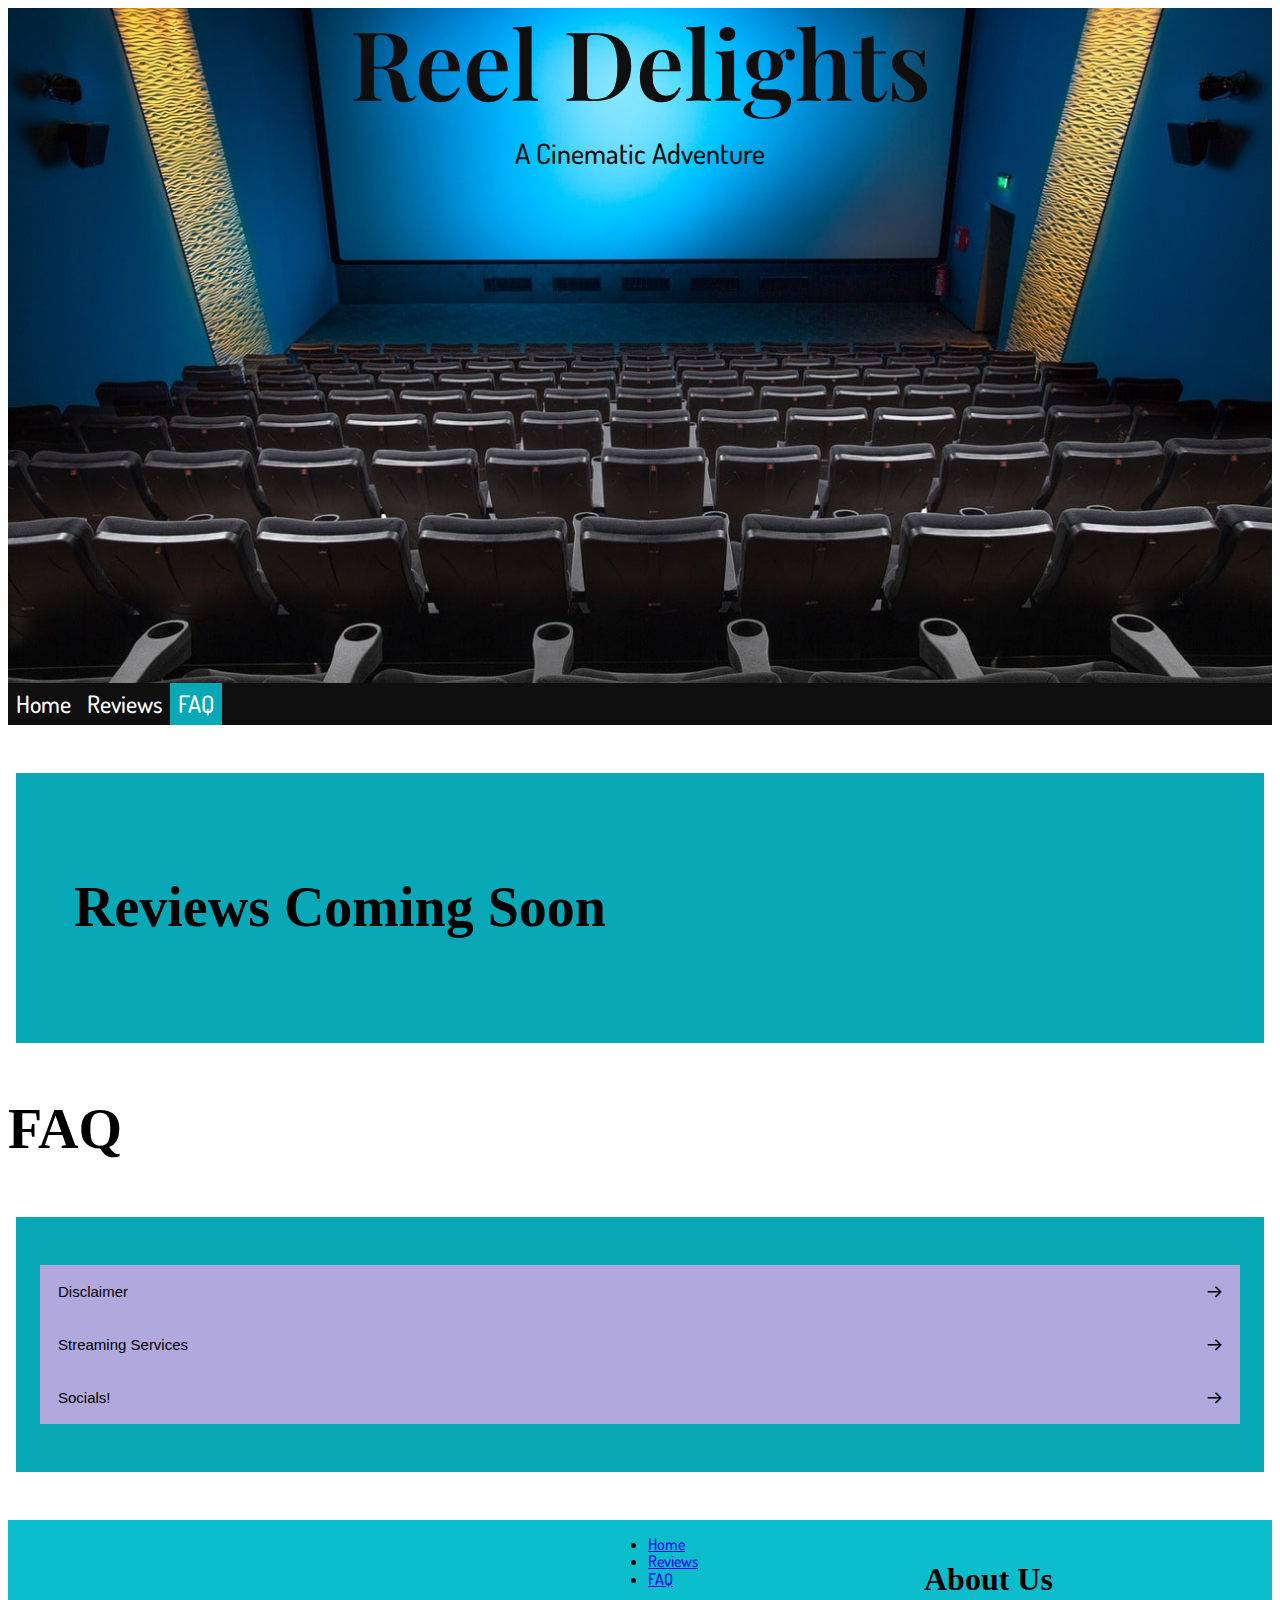
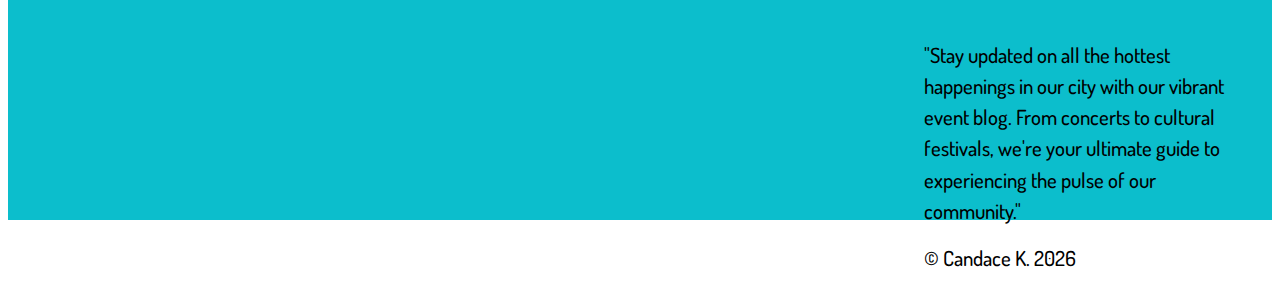
==== FAQ.html @ 382708bf "Initial design and css changes" ====
<!DOCTYPE html>
<html lang="en">
<head>
  <meta charset="UTF-8">
  <meta http-equiv="X-UA-Compatible" content="IE=edge">
  <meta name="viewport" content="width=device-width, initial-scale=1.0">
  <link rel="stylesheet" type="text/css" href="styles/global.css">
  <link rel="stylesheet" type="text/css" href="styles/AccordianStyle.css">
  <script defer src="source/accordion-code.js"></script>
  <script defer src="source/footer-code.js"></script>
  <title>Web Building</title>
</head>
<body>
  <section id="Hero-Banner" class="hero-container">
      <h1>Reel Delights</h1>
      <h2>A Cinematic Adventure</h2>
  </section>
  <div id="Site-Navigation" class="site-nav">
    <ul >
      <li><a href="index.html">Home</a></li>
      <li><a href="Reviews.html">Reviews</a></li>
      <li><a class="current" href="FAQ.html">FAQ</a></li>
    </ul>
  </div>

  <section id="content" class="container content-container">
    <div class="Market-Link">
      <h3>Reviews Coming Soon</h3>            
    </div>
</section>

  <h3>FAQ</h3>
  <div id="accordian" class="container accordion-container">
    <button class="accordion">Disclaimer</button>
    <div class="panel">
      <p>
        Please note that the following review is subjective and reflects the opinions of the reviewer. Individual experiences and 
        preferences may vary. Additionally, while efforts have been made to avoid spoilers, some plot details may be revealed in the review. 
        Viewer discretion is advised.
    </p>
    </div>
    
    <button class="accordion">Streaming Services</button>
    <div class="panel">
      <p>
        Streaming services have become increasingly popular over the past few years, especially since Covid kept all of us at home. 
        With this growing popularity some streaming services have started producing their own programing such as The Other Zoe is an 
        Amazon production or Lessons in Chemistry is an Apple studios production. Whichever system you choose there will always be options 
        everywhere to watch something. My primary viewing is with Amazon Prime as well as Disney+. The top 5 streaming services in Canada 
        are Netflix, Crave TV, Prime Video, Starz, and Paramount+, these all significantly differ in pricing as well as additional purchase 
        options for some with needing to pay to go ad free. Some also differ geographically, what is available in Canada might not be in 
        Mexico, or there might be some available in the USA but not in Canada. 
      </p>
    </div>
    
    <button class="accordion">Socials!</button>
    <div class="panel">
    <p> 
      Please join me on my other pages for reviews on videos games such as Disney Dreamlight Valley and Garden life. 
      Please join me in reviewing movies live every Thursday night @ 7PM Mountain Time on my twitch stream!
    </p>
    </div>
  </div>

 
  <section id="footer" class="footer-container">
    <div class="footer-block map">
      <iframe src="https://www.google.com/maps/embed?pb=!1m18!1m12!1m3!1d321200.71227947116!2d-114.41747661991604!3d51.02759155127005!2m3!1f0!2f0!3f0!3m2!1i1024!2i768!4f13.1!3m3!1m2!1s0x537170039f843fd5%3A0x266d3bb1b652b63a!2sCalgary%2C%20AB!5e0!3m2!1sen!2sca!4v1710868455463!5m2!1sen!2sca" width="600" height="250" style="border:0;" allowfullscreen="" loading="lazy" referrerpolicy="no-referrer-when-downgrade" title="Map of Calgary"></iframe>
   </div>
    <div class="footer-block">
        <ul>
            <li><a href="index.html"> Home </a>
            </li>
            <li><a href= "Reviews.html"> Reviews</a>
            </li>
            <li><a href="FAQ.html"> FAQ </a>
            </li>
        </ul>
    </div>
    <div class="footer-block about-us">
    <p>  
    <h4>About Us</h4>
    <p>"Stay updated on all the hottest happenings in our city with our vibrant event blog.
    From concerts to cultural festivals, we're your ultimate guide to experiencing the pulse of our community."
    </p>
    <p>&copy; Candace K. <span id="year"> </span></p>
    </div>
  </section>
</body>
</html>
---- styles/global.css ----
body {
    font-family: 'Dosis', 'Courier New', Courier, monospace;
    font-size: 1rem;
    font-weight: 500;
    line-height: 1.1;
  }
  
  h1 {
    font-family: 'Playfair', Georgia, 'Times New Roman', Times, serif;
    font-size: 6.0rem;
    font-weight: 600;
    text-align: center;
    margin-block-start: .50px;
    margin-block-end: .50px
  }
  
  @font-face {
    font-family: 'Playfair';
    src: url(../Fonts/Playfair_Display/PlayfairDisplay-VariableFont_wght.ttf);
  }

  @font-face {
    font-family: 'Josefin';
    src: url(../Fonts/Josefin_Sans/Josefin_Sans/JosefinSans-Italic-VariableFont_wght.ttf);
  }

  @font-face {
    font-family: 'Dosis';
    src: url(../Fonts/Dosis/Dosis/Dosis-VariableFont_wght.ttf);
  }

  h2 {
    font-family: 'Dosis','Courier New', Courier, monospace;
    font-size: 1.75rem;
    font-weight: 500;
    line-height: 1.1;
  }  
  
  h4 {
    font-family: 'Ojuju', Georgia, 'Times New Roman', Times, serif;
    font-size: 2rem;
    font-weight: 600;
  }

  h5 {
    font-family: 'Marvel', 'Courier New', Courier, monospace;
    font-size: 1.5rem;
  }
  h6,
  p {
    line-height: 1.1;
    margin: 1rem 0;
  }  
  
   h6 {
    font-size: 1.25rem;
    font-weight: 600;
  }
  
  p {
    font-size: 1.3rem;
    font-weight: 500;
    line-height: 1.5;
  }
  
  
  button {
    font-size: 1rem;
    font-weight: 500;
  }

  /* Sections */
  .container {
    margin: 3rem auto;
    max-width: 75rem;
    padding: 3rem 1.5rem;
    position: relative;
  }
  
  /* Section Header Content */
  .header-container {
    background-color: #DDDDDD;
    text-align: center;
    padding: 6rem 1rem;
  }
  
  /* Option header */
  .option-container {
    text-align: center;
    background-color: #EEEEEE;
    padding: 3rem 1rem;
  }

  .remove-assignment-content {
    font-family: "Roboto", sans-serif;
    font-size: 2rem;
    text-align: center;
    position: absolute;
    top: 50%;
    left: 50%;
    transform: translate(-50%, -50%);
  }
  
  .hero-container {
    background-image: url(../assets/Optimized-Photos/Movie-theater-hero-min.jpg);
    background-position: center;
    background-size: cover;
    background-repeat: no repeat;
    color: #0f0f0f;
    height: 75vh;
    display: flex;
    align-items: center;
    justify-content: normal;
    flex-direction: column;
  }
  
  .content-container {
    display: grid;
    grid-template-columns: 1fr 1fr;
    background-color: #08A8B6; 
    height: auto;
    text-align: center;
    align-items: center;
  }
  

  .footer-container {
    display: flex;
    background-color: #0cbecc;
    width: 100%;
    height: 300px;
    position: relative;
    flex-direction: row;
    flex-wrap: wrap;
  }
  
  .content-image {
    max-height: 590px;
    max-width: 100%;
    padding: 18px;
  }
  
  .block {
    padding: 16px;
  }
  
  .footer-block{
    min-width: 25%;
  }

  /* Navigation Bar */
  .site-nav ul {
    list-style-type: none;
    margin: 0;
    padding: 0;
    overflow: hidden;
    background-color: #0f0f0f;
  }
  .site-nav li {
    float:left;
  }
  .site-nav li a {
    display: block;
    padding: 8px;
    font-size: x-large;
    color: #fff;
    text-decoration: none;
  } 
  .current {
    background-color: #08A8B6;
  }
  
  /* Footer Section responsive */
  @media screen and (max-width: 842px) {
    .map {
        display: none;
    }
    .about-us{
        max-width: 50%;
    }
  }

  /* Tablet */
  @media  screen and (min-width: 842px) and (max-width: 1200px) {
   .map {
        width: 600px;
   }
   .about-us {
        max-width: 35%;
   }
  }
  
  /* Desktop */
  @media screen and (min-width: 1200px) {
    .map {
        width: 600px;
    }
    .about-us {
        max-width: 25%;
    }
  }
---- styles/AccordianStyle.css ----
.accordion-container {
    background-color: #08a8b6;
    color: #000000;
    height: auto;
  }
  .accordion {
    background-color: #b1a9de;
    color: #000000;
    cursor: pointer;
    padding: 18px;
    width: 100%;
    border: none;
    text-align: left;
    outline: none;
    font-size: 15px;
    transition: 0.4s;
  }
  
  .active, .accordion:hover {
    background-color: #d7acc6;
  }
  
  .accordion:after {
    content: '\1F862'; 
    color: #030303;
    font-weight: bold;
    float: right;
    margin-left: 5px;
  }
  
  .active:after {
    content: "\1F863";
    color: #070707;
  }

  .panel {
    padding: 0 18px;
    background-color: rgb(249, 249, 249);
    max-height: 0;
    overflow: hidden;
    transition: max-height 0.2s ease-out;
  }
  h3 {
    font-family: 'Ojuju',Georgia, 'Times New Roman', Times, serif;
    font-size: 3.5rem;
    font-weight: 600;
  }
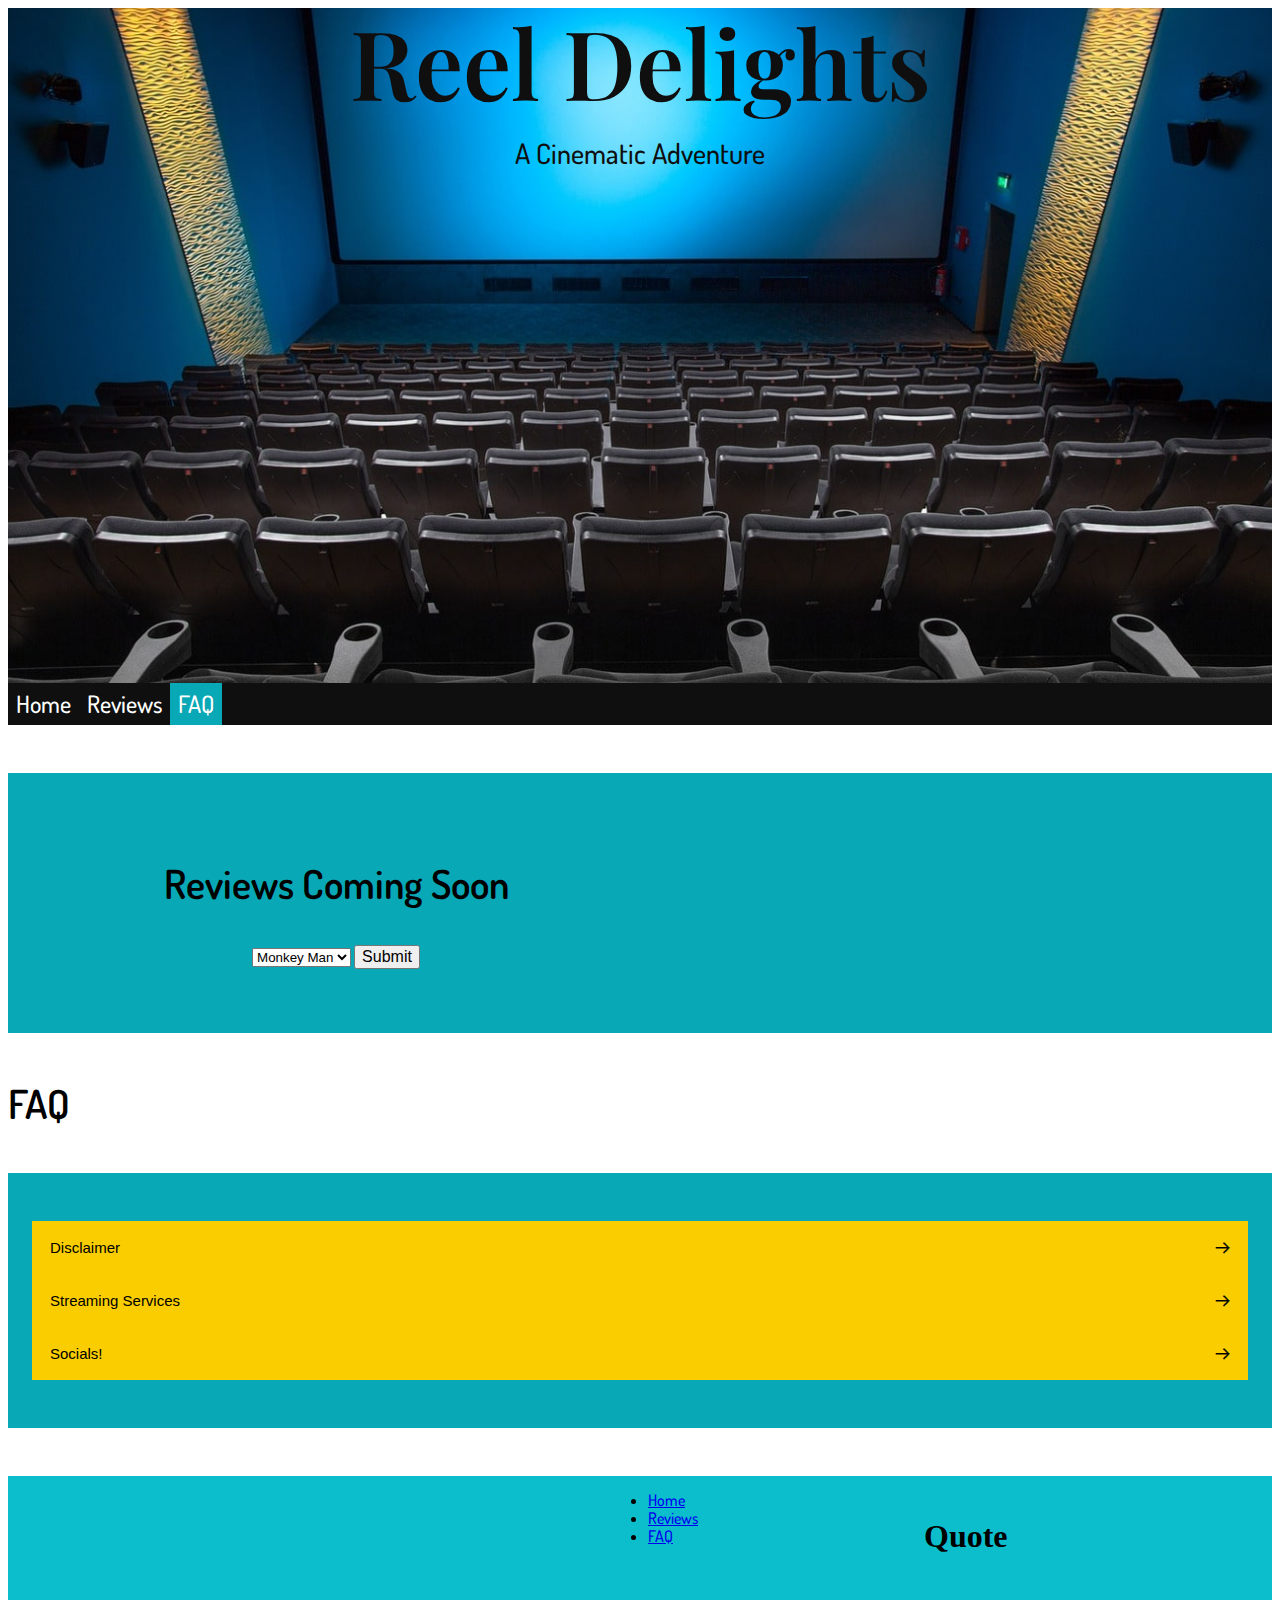
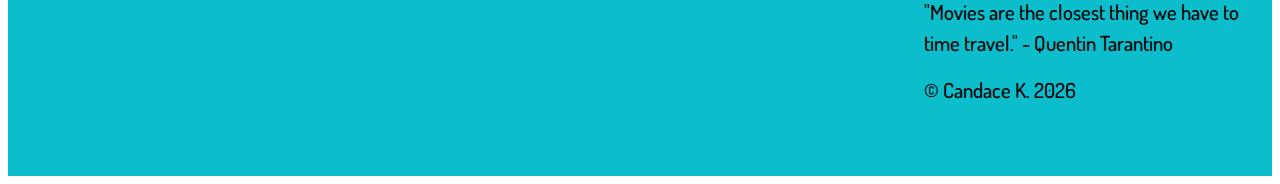
==== commit 367c89fa: "added api, touched up index, added popcorn rating to review cards" ====
--- a/FAQ.html
+++ b/FAQ.html
@@ -8,6 +8,7 @@
   <link rel="stylesheet" type="text/css" href="styles/AccordianStyle.css">
   <script defer src="source/accordion-code.js"></script>
   <script defer src="source/footer-code.js"></script>
+  <script defer src="source/moviedb-api.js"></script>
   <title>Web Building</title>
 </head>
 <body>
@@ -25,7 +26,10 @@
 
   <section id="content" class="container content-container">
     <div class="Market-Link">
-      <h3>Reviews Coming Soon</h3>            
+      <h3>Reviews Coming Soon</h3>     
+      <select id="dropdown" class="dropdown"></select>
+      <button id="submit-button" class="button">Submit</button>
+      <ul id="movie-card"></ul>      
     </div>
 </section>
 
@@ -79,9 +83,8 @@
     </div>
     <div class="footer-block about-us">
     <p>  
-    <h4>About Us</h4>
-    <p>"Stay updated on all the hottest happenings in our city with our vibrant event blog.
-    From concerts to cultural festivals, we're your ultimate guide to experiencing the pulse of our community."
+    <h4>Quote</h4>
+    <p>"Movies are the closest thing we have to time travel." - Quentin Tarantino
     </p>
     <p>&copy; Candace K. <span id="year"> </span></p>
     </div>
--- a/styles/global.css
+++ b/styles/global.css
@@ -35,7 +35,7 @@
     font-weight: 500;
     line-height: 1.1;
   }  
-  
+
   h4 {
     font-family: 'Ojuju', Georgia, 'Times New Roman', Times, serif;
     font-size: 2rem;
--- a/styles/AccordianStyle.css
+++ b/styles/AccordianStyle.css
@@ -4,7 +4,7 @@
     height: auto;
   }
   .accordion {
-    background-color: #b1a9de;
+    background-color: #f9cd00;
     color: #000000;
     cursor: pointer;
     padding: 18px;
@@ -40,8 +40,89 @@
     overflow: hidden;
     transition: max-height 0.2s ease-out;
   }
+  h2 {
+    font-family: 'Dosis','Courier New', Courier, monospace;
+    font-size: 1.75rem;
+    font-weight: 500;
+    line-height: 1.1;
+  }  
   h3 {
     font-family: 'Ojuju',Georgia, 'Times New Roman', Times, serif;
     font-size: 3.5rem;
     font-weight: 600;
   }
+
+  .card-container {
+    display: flex;
+    list-style: none;
+    gap: 10px 10px;
+}
+
+.card {
+    display: grid;
+    grid-template-columns: 1fr 2fr;
+    background-color: #fff;
+    border-radius: 0.25rem;
+    box-shadow: 0rem 0.125rem 1.5rem rgb(0 0 0 / 12%);
+    width: 90%;
+  }
+  
+  img {
+    border-bottom: 0.25rem solid #f9cd00;
+    border-radius: 0.25rem 0.25rem 0 0;
+    height: auto;
+    width: 50%;
+  }
+    /* Mobile */
+    @media screen and (max-width: 842px) {
+      img {
+        min-height: 15.5rem;
+      }
+      .card-container {
+          flex-direction: column;
+          flex-wrap: nowrap;
+      }
+      .card{
+        display: block;
+      }
+    }
+  
+    /* Tablet */
+    @media  screen and (min-width: 842px) and (max-width: 1200px) {
+  
+      .card-container {
+          flex-wrap: wrap;
+      }
+      .card {
+          flex:auto;
+      }
+    }
+    
+    /* Desktop */
+    @media screen and (min-width: 1200px) {
+  
+      .card-container {
+          flex-wrap: wrap;
+      }
+      .container {
+          max-width: none;
+      }
+    }
+    
+    .card-content {
+      padding: 1rem;
+    }
+    
+    .header {
+      margin: 0;
+    }
+    .subheader {
+      margin: 0;
+    }
+  
+   
+    h3 {
+      font-family: 'Dosis',Georgia, 'Times New Roman', Times, serif;
+      font-size: 2.5rem;
+      font-weight: 600;
+    }
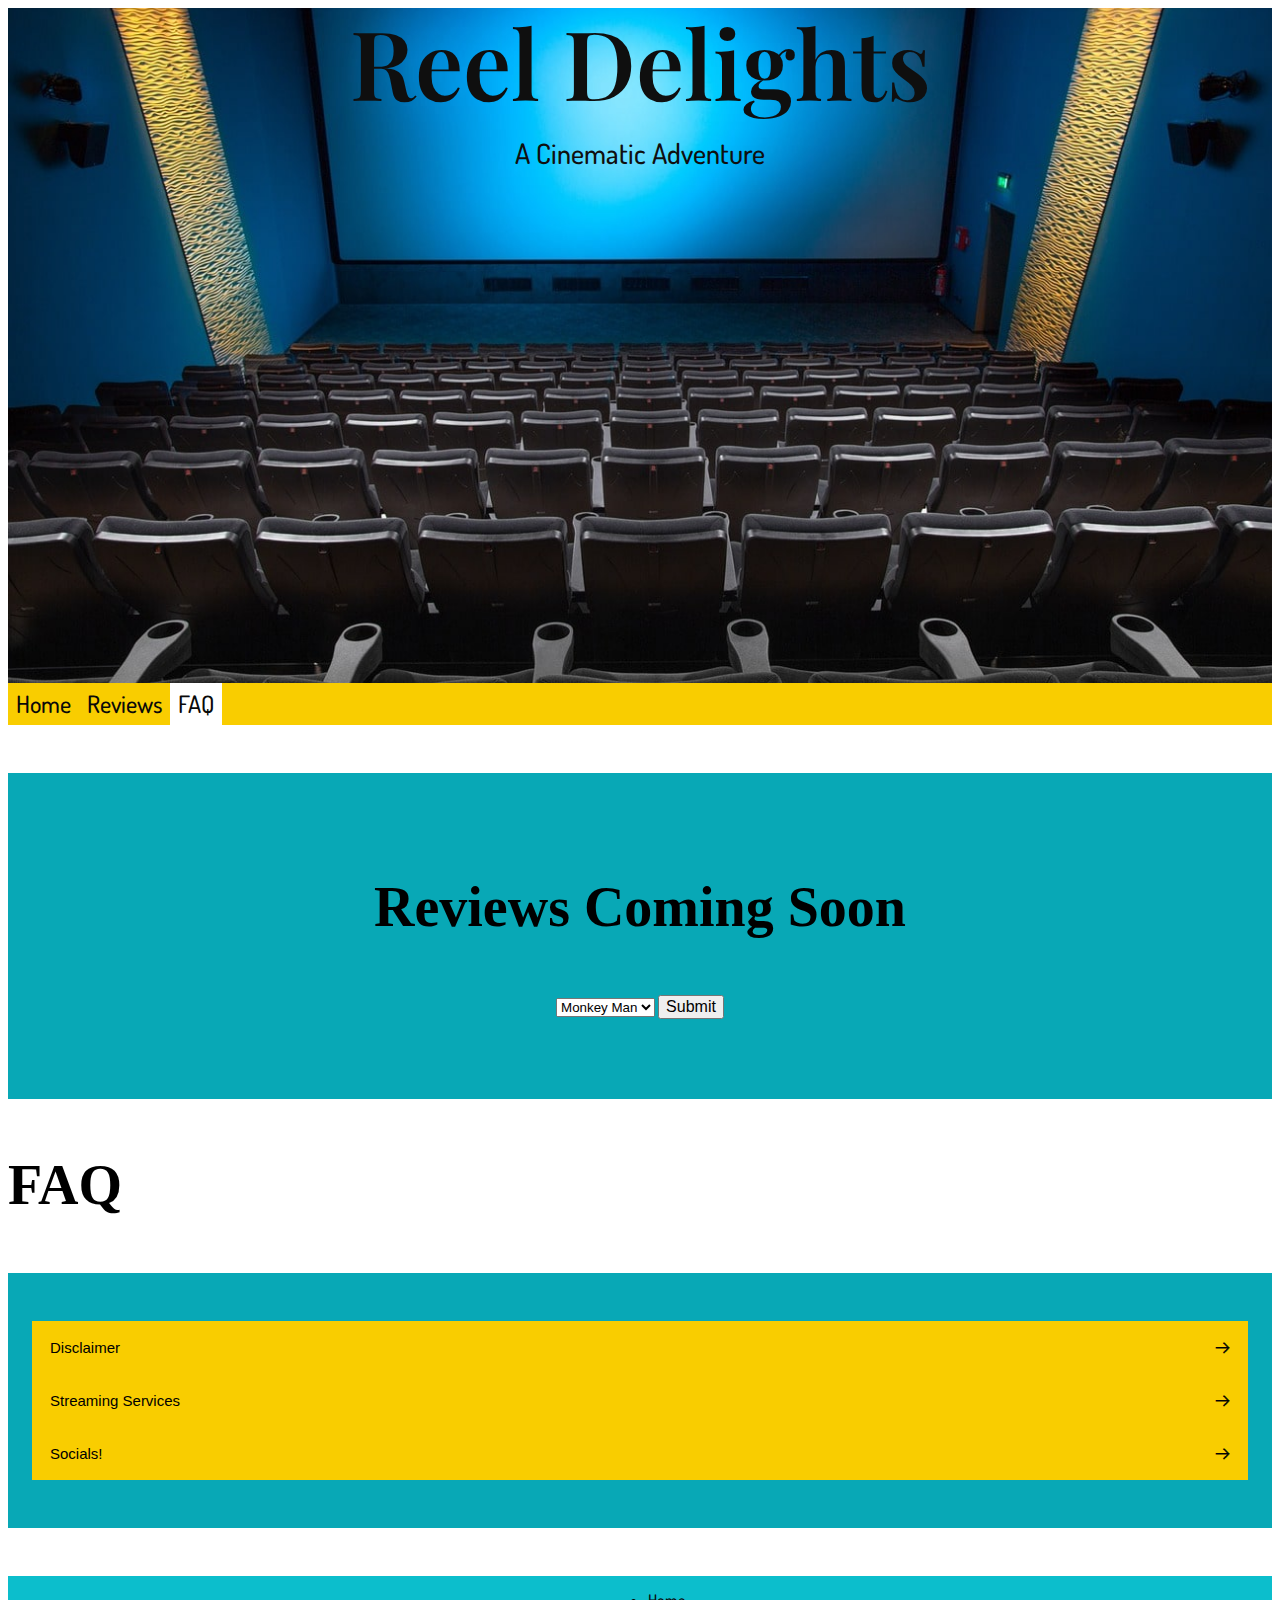
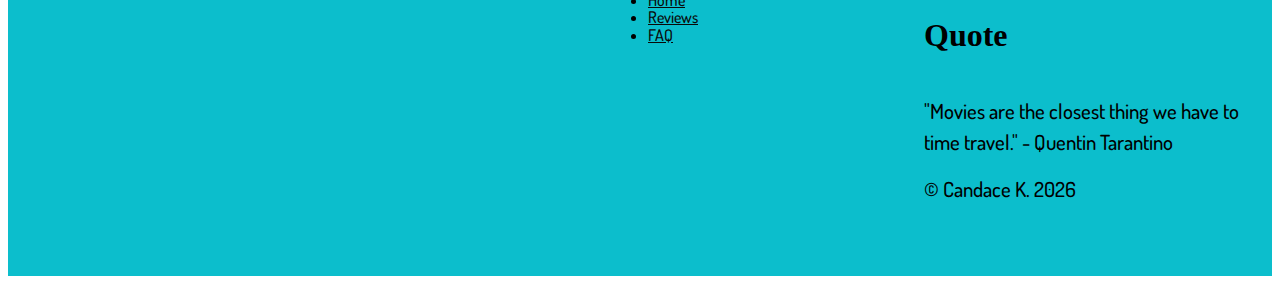
==== commit 8835152f: "replaced popcorn buckets. fixed coming soon html. other small fixes" ====
--- a/FAQ.html
+++ b/FAQ.html
@@ -29,7 +29,7 @@
       <h3>Reviews Coming Soon</h3>     
       <select id="dropdown" class="dropdown"></select>
       <button id="submit-button" class="button">Submit</button>
-      <ul id="movie-card"></ul>      
+      <ul class="card" id="movie-card"></ul>      
     </div>
 </section>
 
--- a/styles/global.css
+++ b/styles/global.css
@@ -114,15 +114,15 @@
     flex-direction: column;
   }
   
-  .content-container {
-    display: grid;
-    grid-template-columns: 1fr 1fr;
-    background-color: #08A8B6; 
-    height: auto;
-    text-align: center;
-    align-items: center;
-  }
-  
+  a:link {
+    color: #090909;
+  }
+  a:visited{
+    color: #090909;
+  }
+  a:hover {
+    color:#EEEEEE;
+  }
 
   .footer-container {
     display: flex;
@@ -154,7 +154,7 @@
     margin: 0;
     padding: 0;
     overflow: hidden;
-    background-color: #0f0f0f;
+    background-color: #F9CD00;
   }
   .site-nav li {
     float:left;
@@ -163,11 +163,11 @@
     display: block;
     padding: 8px;
     font-size: x-large;
-    color: #fff;
+    color: #090909;
     text-decoration: none;
   } 
   .current {
-    background-color: #08A8B6;
+    background-color: #ffffff;
   }
   
   /* Footer Section responsive */
--- a/styles/AccordianStyle.css
+++ b/styles/AccordianStyle.css
@@ -53,25 +53,32 @@
   }
 
   .card-container {
-    display: flex;
+    display: grid 1fr;
+    justify-self: center;
     list-style: none;
     gap: 10px 10px;
+}
+.content-container {
+  display: grid;
+  grid-template-columns: 1fr;
+  background-color: #08A8B6; 
+  height: auto;
+  text-align: center;
+  align-items: center;
 }
 
 .card {
     display: grid;
     grid-template-columns: 1fr 2fr;
-    background-color: #fff;
     border-radius: 0.25rem;
     box-shadow: 0rem 0.125rem 1.5rem rgb(0 0 0 / 12%);
     width: 90%;
   }
   
   img {
-    border-bottom: 0.25rem solid #f9cd00;
     border-radius: 0.25rem 0.25rem 0 0;
     height: auto;
-    width: 50%;
+    width: 100%;
   }
     /* Mobile */
     @media screen and (max-width: 842px) {
@@ -118,11 +125,4 @@
     }
     .subheader {
       margin: 0;
-    }
-  
-   
-    h3 {
-      font-family: 'Dosis',Georgia, 'Times New Roman', Times, serif;
-      font-size: 2.5rem;
-      font-weight: 600;
-    }
+    }  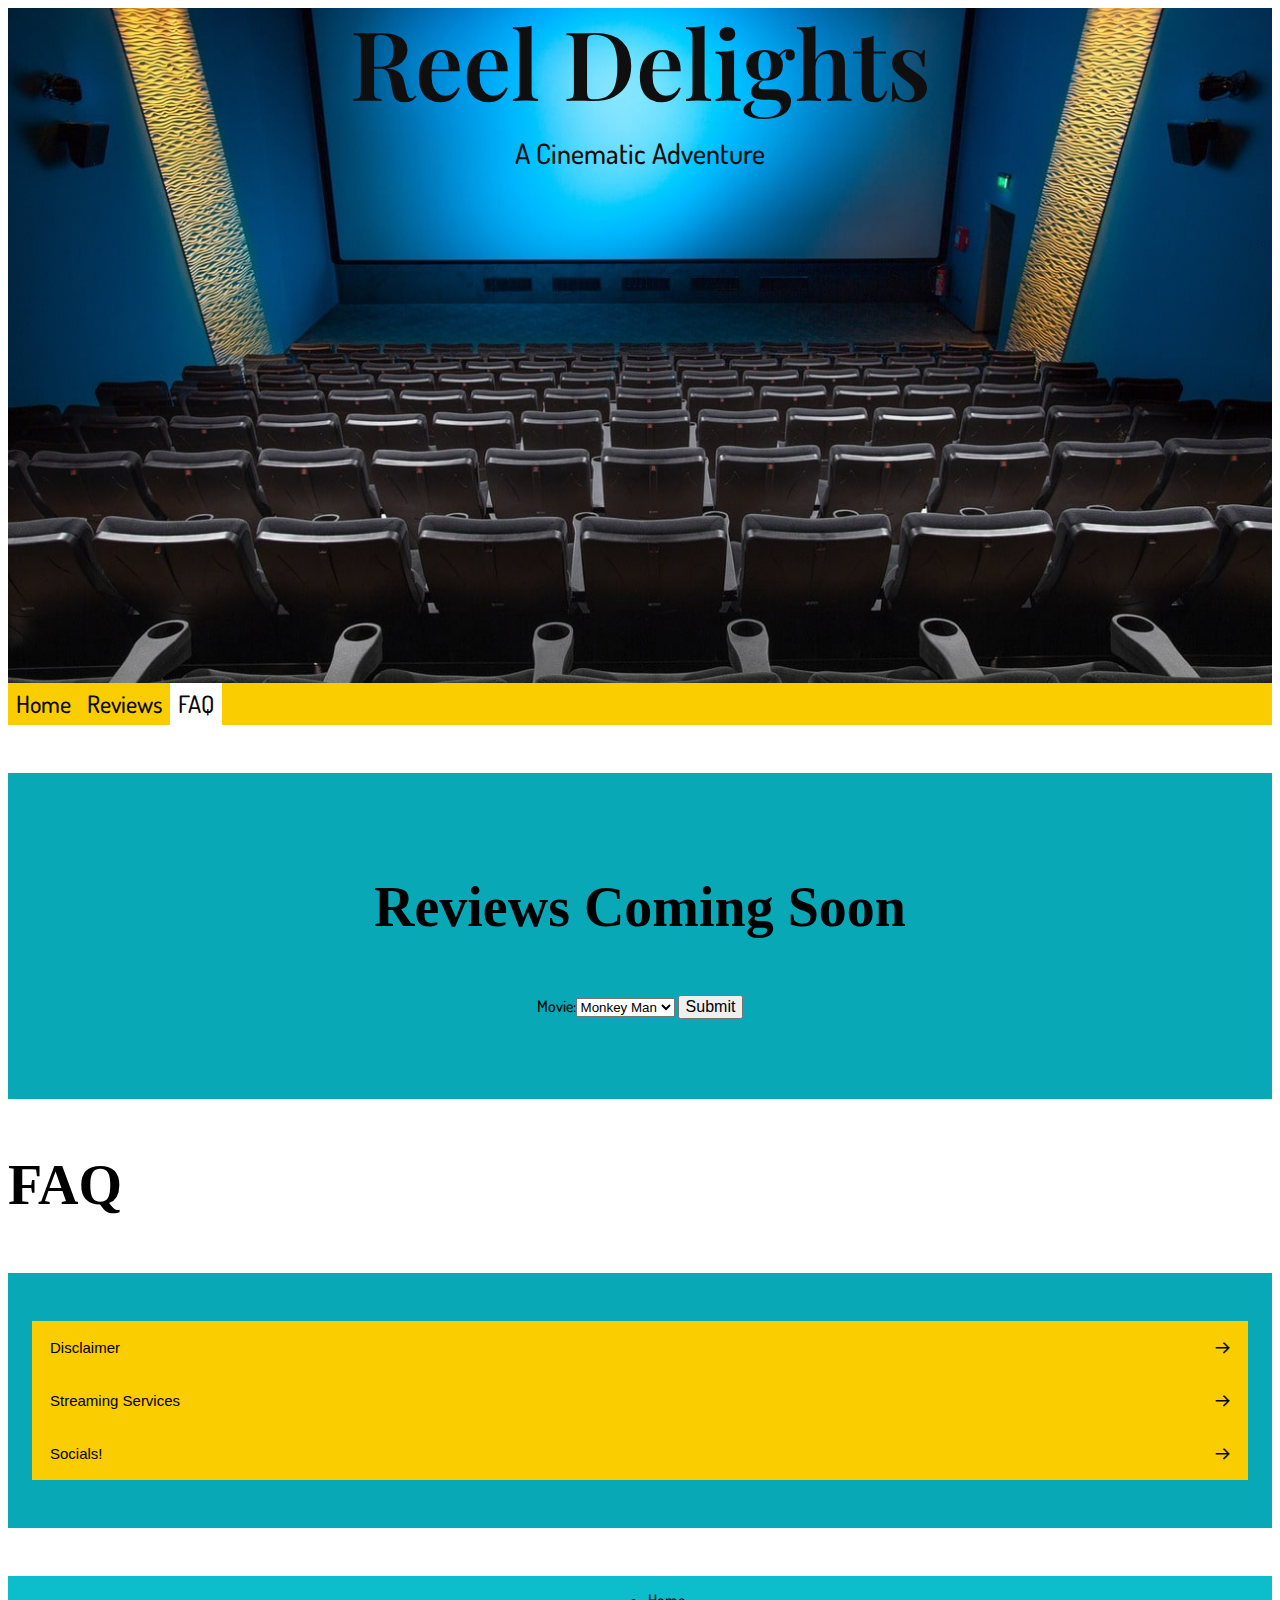
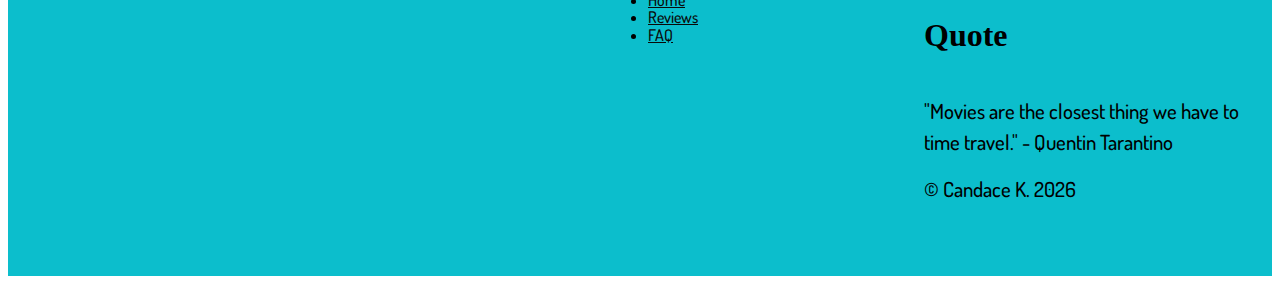
==== commit 099cc8b2: "fixed api call to https. fixed lighthouse issue on select element" ====
--- a/FAQ.html
+++ b/FAQ.html
@@ -27,7 +27,7 @@
   <section id="content" class="container content-container">
     <div class="Market-Link">
       <h3>Reviews Coming Soon</h3>     
-      <select id="dropdown" class="dropdown"></select>
+      <label for="dropdown">Movie:</label><select id="dropdown" class="dropdown"></select>
       <button id="submit-button" class="button">Submit</button>
       <ul class="card" id="movie-card"></ul>      
     </div>
